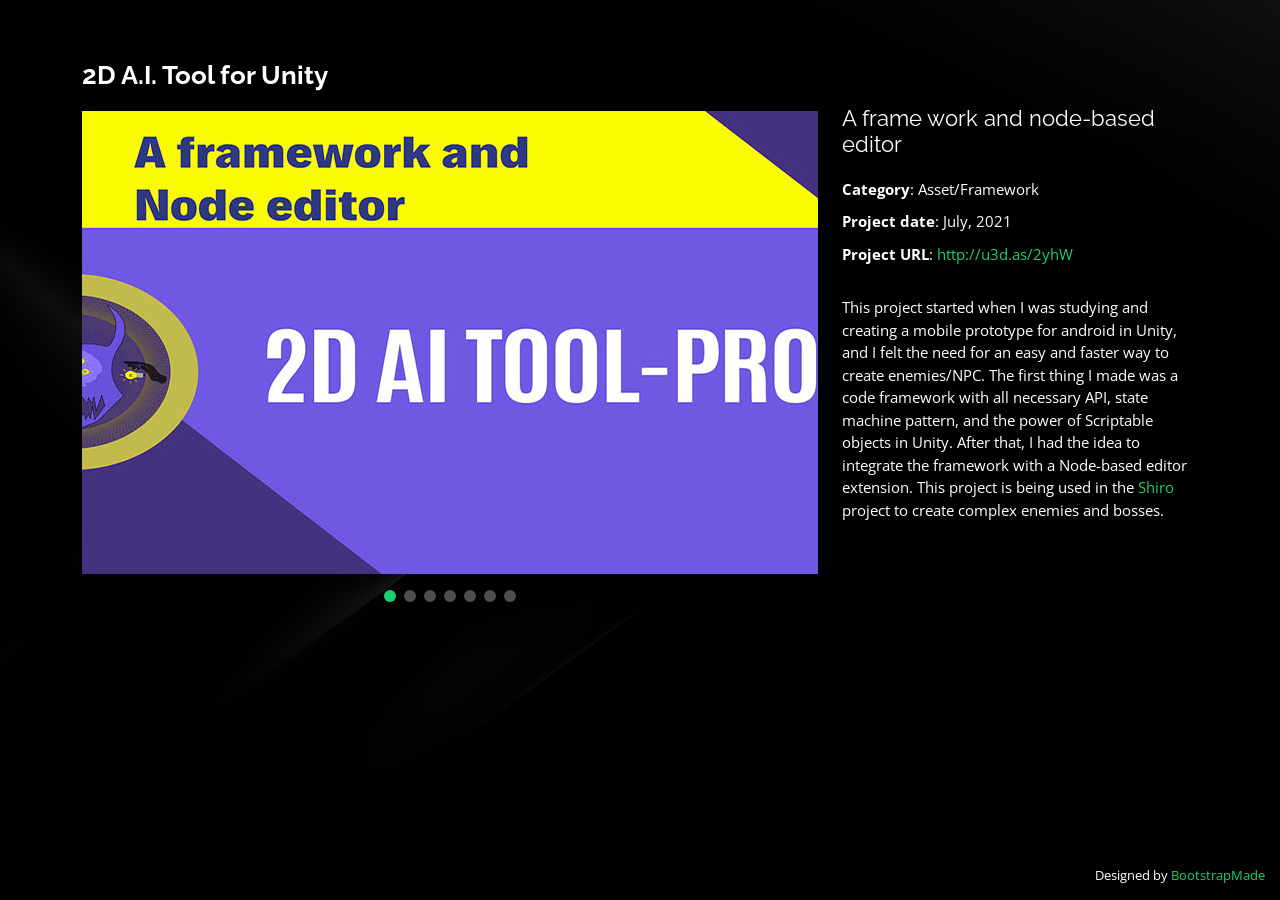
==== A-I-Tool-Framework.html @ 6fcfc8a0 "Init" ====
<!DOCTYPE html>
<html lang="en">

<head>
  <meta charset="utf-8">
  <meta content="width=device-width, initial-scale=1.0" name="viewport">

  <title>2D AI tool for Unity</title>
  <meta content="" name="description">
  <meta content="" name="keywords">

  <!-- Favicons -->
  <link href="assets/img/favicon.png" rel="icon">
  <link href="assets/img/apple-touch-icon.png" rel="apple-touch-icon">

  <!-- Google Fonts -->
  <link href="https://fonts.googleapis.com/css?family=Open+Sans:300,300i,400,400i,600,600i,700,700i|Raleway:300,300i,400,400i,500,500i,600,600i,700,700i|Poppins:300,300i,400,400i,500,500i,600,600i,700,700i" rel="stylesheet">

  <!-- Vendor CSS Files -->
  <link href="assets/vendor/bootstrap/css/bootstrap.min.css" rel="stylesheet">
  <link href="assets/vendor/bootstrap-icons/bootstrap-icons.css" rel="stylesheet">
  <link href="assets/vendor/boxicons/css/boxicons.min.css" rel="stylesheet">
  <link href="assets/vendor/glightbox/css/glightbox.min.css" rel="stylesheet">
  <link href="assets/vendor/remixicon/remixicon.css" rel="stylesheet">
  <link href="assets/vendor/swiper/swiper-bundle.min.css" rel="stylesheet">

  <!-- Template Main CSS File -->
  <link href="assets/css/style.css" rel="stylesheet">

  <!-- =======================================================
  * Template Name: Personal - v4.7.0
  * Template URL: https://bootstrapmade.com/personal-free-resume-bootstrap-template/
  * Author: BootstrapMade.com
  * License: https://bootstrapmade.com/license/
  ======================================================== -->
</head>

<body>

  <main id="main">

    <!-- ======= Portfolio Details ======= -->
    <div id="portfolio-details" class="portfolio-details">
      <div class="container">

        <div class="row">

          <div class="col-lg-8">
            <h2 class="portfolio-title">2D A.I. Tool for Unity</h2>

            <div class="portfolio-details-slider swiper">
              <div class="swiper-wrapper align-items-center">

                <div class="swiper-slide">
                  <img src="assets/img/portfolio/details/2D-ai-tool.jpg"  alt="">
                </div>

                <div class="swiper-slide">
                  <style>.embed-container { position: relative; padding-bottom: 56.25%; height: 0; overflow: hidden; max-width: 100%; } .embed-container iframe, .embed-container object, .embed-container embed { position: absolute; top: 0; left: 0; width: 100%; height: 100%; }
                  </style><div class='embed-container'><iframe src='https://www.youtube.com/embed/kQIIzJoWASs' frameborder='0' allowfullscreen></iframe></div>
                </div>

                <div class="swiper-slide">
                  <img src="assets/img/portfolio/details/2D-ai-tool-1.png" width="800" height="463" alt="">
                </div>

                <div class="swiper-slide">
                  <img src="assets/img/portfolio/details/2D-ai-tool-2.png" width="800" height="463"alt="">
                </div>

                <div class="swiper-slide">
                  <img src="assets/img/portfolio/details/2D-ai-tool-3.png" width="800" height="463"alt="">
                </div>

                <div class="swiper-slide">
                  <img src="assets/img/portfolio/details/2D-ai-tool-4.png" width="800" height="463"alt="">
                </div>

                <div class="swiper-slide">
                  <img src="assets/img/portfolio/details/2D-ai-tool-5.png" width="800" height="463"alt="">
                </div>

              </div>
              <div class="swiper-pagination"></div>
            </div>

          </div>

          <div class="col-lg-4 portfolio-info">
            <h3>A frame work and node-based editor</h3>
            <ul>
              <li><strong>Category</strong>: Asset/Framework</li>
              <li><strong>Project date</strong>: July, 2021</li>
              <li><strong>Project URL</strong>: <a href="http://u3d.as/2yhW">http://u3d.as/2yhW</a></li>
            </ul>

            <p>
              This project started when I was studying and creating a mobile 
              prototype for android in Unity, and I felt the need for an easy and faster way to create enemies/NPC. The first thing I made was a code framework with all necessary API, state machine pattern, and the power of Scriptable objects in Unity. 
              After that, I had the idea to integrate the framework with a Node-based editor extension. This project is being used in the 
              <a href="https://store.steampowered.com/app/1589330/SHIRO/?cc=eu">Shiro</a></li> project to create complex enemies and bosses.
            </p>
          </div>

        </div>

      </div>
    </div><!-- End Portfolio Details -->

  </main><!-- End #main -->

  <div class="credits">
    <!-- All the links in the footer should remain intact. -->
    <!-- You can delete the links only if you purchased the pro version. -->
    <!-- Licensing information: https://bootstrapmade.com/license/ -->
    <!-- Purchase the pro version with working PHP/AJAX contact form: https://bootstrapmade.com/personal-free-resume-bootstrap-template/ -->
    Designed by <a href="https://bootstrapmade.com/">BootstrapMade</a>
  </div>

  <!-- Vendor JS Files -->
  <script src="assets/vendor/purecounter/purecounter.js"></script>
  <script src="assets/vendor/bootstrap/js/bootstrap.bundle.min.js"></script>
  <script src="assets/vendor/glightbox/js/glightbox.min.js"></script>
  <script src="assets/vendor/isotope-layout/isotope.pkgd.min.js"></script>
  <script src="assets/vendor/swiper/swiper-bundle.min.js"></script>
  <script src="assets/vendor/waypoints/noframework.waypoints.js"></script>
  <script src="assets/vendor/php-email-form/validate.js"></script>

  <!-- Template Main JS File -->
  <script src="assets/js/main.js"></script>

</body>

</html>
---- assets/css/style.css ----
/**
* Template Name: Personal - v4.7.0
* Template URL: https://bootstrapmade.com/personal-free-resume-bootstrap-template/
* Author: BootstrapMade.com
* License: https://bootstrapmade.com/license/
*/

/*--------------------------------------------------------------
# General
--------------------------------------------------------------*/
body {
  font-family: "Open Sans", sans-serif;
  background-color: #040404;
  color: #fff;
  position: relative;
  background: transparent;
}
body::before {
  content: "";
  position: fixed;
  background: #040404 url("../img/bg.jpg") top right no-repeat;
  background-size: cover;
  left: 0;
  right: 0;
  top: 0;
  height: 100vh;
  z-index: -1;
}
@media (min-width: 1024px) {
  body::before {
    background-attachment: fixed;
  }
}

a {
  color: #18d26e;
  text-decoration: none;
}

a:hover {
  color: #35e888;
  text-decoration: none;
}

h1, h2, h3, h4, h5, h6 {
  font-family: "Raleway", sans-serif;
}

/*--------------------------------------------------------------
# Header
--------------------------------------------------------------*/
#header {
  transition: ease-in-out 0.3s;
  position: relative;
  height: 100vh;
  display: flex;
  align-items: center;
  z-index: 997;
  overflow-y: auto;
}
#header * {
  transition: ease-in-out 0.3s;
}
#header h1 {
  font-size: 48px;
  margin: 0;
  padding: 0;
  line-height: 1;
  font-weight: 700;
  font-family: "Poppins", sans-serif;
}
#header h1 a, #header h1 a:hover {
  color: #fff;
  line-height: 1;
  display: inline-block;
}
#header h2 {
  font-size: 24px;
  margin-top: 20px;
  color: rgba(255, 255, 255, 0.8);
}
#header h2 span {
  color: #fff;
  border-bottom: 2px solid #18d26e;
  padding-bottom: 6px;
}
#header img {
  padding: 0;
  margin: 0;
}
#header .social-links {
  margin-top: 40px;
  display: flex;
}
#header .social-links a {
  font-size: 16px;
  display: flex;
  justify-content: center;
  align-items: center;
  background: rgba(255, 255, 255, 0.1);
  color: #fff;
  line-height: 1;
  margin-right: 8px;
  border-radius: 50%;
  width: 40px;
  height: 40px;
}
#header .social-links a:hover {
  background: #18d26e;
}
@media (max-width: 992px) {
  #header h1 {
    font-size: 36px;
  }
  #header h2 {
    font-size: 20px;
    line-height: 30px;
  }
  #header .social-links {
    margin-top: 15px;
  }
  #header .container {
    display: flex;
    flex-direction: column;
    align-items: center;
  }
}

/* Header Top */
#header.header-top {
  height: 80px;
  position: fixed;
  left: 0;
  top: 0;
  right: 0;
  background: rgba(0, 0, 0, 0.9);
}
#header.header-top .social-links, #header.header-top h2 {
  display: none;
}
#header.header-top h1 {
  margin-right: auto;
  font-size: 36px;
}
#header.header-top .container {
  display: flex;
  align-items: center;
}
#header.header-top .navbar {
  margin: 0;
}
@media (max-width: 768px) {
  #header.header-top {
    height: 60px;
  }
  #header.header-top h1 {
    font-size: 26px;
  }
}

/*--------------------------------------------------------------
# Navigation Menu
--------------------------------------------------------------*/
/**
* Desktop Navigation 
*/
.navbar {
  padding: 0;
  margin-top: 35px;
}
.navbar ul {
  margin: 0;
  padding: 0;
  display: flex;
  list-style: none;
  align-items: center;
}
.navbar li {
  position: relative;
}
.navbar li + li {
  margin-left: 30px;
}
.navbar a, .navbar a:focus {
  display: flex;
  align-items: center;
  justify-content: space-between;
  padding: 0;
  font-family: "Poppins", sans-serif;
  font-size: 16px;
  font-weight: 400;
  color: rgba(255, 255, 255, 0.7);
  white-space: nowrap;
  transition: 0.3s;
}
.navbar a i, .navbar a:focus i {
  font-size: 12px;
  line-height: 0;
  margin-left: 5px;
}
.navbar a:before {
  content: "";
  position: absolute;
  width: 0;
  height: 2px;
  bottom: -4px;
  left: 0;
  background-color: #18d26e;
  visibility: hidden;
  width: 0px;
  transition: all 0.3s ease-in-out 0s;
}
.navbar a:hover:before, .navbar li:hover > a:before, .navbar .active:before {
  visibility: visible;
  width: 25px;
}
.navbar a:hover, .navbar .active, .navbar .active:focus, .navbar li:hover > a {
  color: #fff;
}

/**
* Mobile Navigation 
*/
.mobile-nav-toggle {
  color: #fff;
  font-size: 28px;
  cursor: pointer;
  display: none;
  line-height: 0;
  transition: 0.5s;
  position: fixed;
  right: 15px;
  top: 15px;
}

@media (max-width: 991px) {
  .mobile-nav-toggle {
    display: block;
  }

  .navbar ul {
    display: none;
  }
}
.navbar-mobile {
  position: fixed;
  overflow: hidden;
  top: 0;
  right: 0;
  left: 0;
  bottom: 0;
  background: rgba(0, 0, 0, 0.9);
  transition: 0.3s;
  z-index: 999;
  margin-top: 0;
}
.navbar-mobile .mobile-nav-toggle {
  position: absolute;
  top: 15px;
  right: 15px;
}
.navbar-mobile ul {
  display: block;
  position: absolute;
  top: 55px;
  right: 15px;
  bottom: 45px;
  left: 15px;
  padding: 10px 0;
  overflow-y: auto;
  transition: 0.3s;
  border: 2px solid rgba(255, 255, 255, 0.2);
}
.navbar-mobile li {
  padding: 12px 20px;
}
.navbar-mobile li + li {
  margin: 0;
}
.navbar-mobile a, .navbar-mobile a:focus {
  font-size: 16px;
  position: relative;
}

/*--------------------------------------------------------------
# Sections General
--------------------------------------------------------------*/
section {
  overflow: hidden;
  position: absolute;
  width: 100%;
  top: 140px;
  bottom: 100%;
  opacity: 0;
  transition: ease-in-out 0.4s;
  z-index: 2;
}
section.section-show {
  top: 100px;
  bottom: auto;
  opacity: 1;
  padding-bottom: 45px;
}
section .container {
  background: rgba(0, 0, 0, 0.9);
  padding: 30px;
}
@media (max-width: 768px) {
  section {
    top: 120px;
  }
  section.section-show {
    top: 80px;
  }
}

.section-title h2 {
  font-size: 14px;
  font-weight: 500;
  padding: 0;
  line-height: 1px;
  margin: 0 0 20px 0;
  letter-spacing: 2px;
  text-transform: uppercase;
  color: #aaaaaa;
  font-family: "Poppins", sans-serif;
}
.section-title h2::after {
  content: "";
  width: 120px;
  height: 1px;
  display: inline-block;
  background: #4ceb95;
  margin: 4px 10px;
}
.section-title p {
  margin: 0;
  margin: -15px 0 15px 0;
  font-size: 36px;
  font-weight: 700;
  text-transform: uppercase;
  font-family: "Poppins", sans-serif;
  color: #fff;
}

/*--------------------------------------------------------------
# About
--------------------------------------------------------------*/
.about-me .content h3 {
  font-weight: 700;
  font-size: 26px;
  color: #18d26e;
}
.about-me .content ul {
  list-style: none;
  padding: 0;
}
.about-me .content ul li {
  margin-bottom: 20px;
  display: flex;
  align-items: center;
}
.about-me .content ul strong {
  margin-right: 10px;
}
.about-me .content ul i {
  font-size: 16px;
  margin-right: 5px;
  color: #18d26e;
  line-height: 0;
}
.about-me .content p:last-child {
  margin-bottom: 0;
}

/*--------------------------------------------------------------
# Counts
--------------------------------------------------------------*/
.counts {
  padding: 70px 0 60px;
}
.counts .count-box {
  padding: 30px 30px 25px 30px;
  width: 100%;
  position: relative;
  text-align: center;
  background: rgba(255, 255, 255, 0.08);
}
.counts .count-box i {
  position: absolute;
  top: -25px;
  left: 50%;
  transform: translateX(-50%);
  font-size: 24px;
  background: rgba(255, 255, 255, 0.1);
  padding: 12px;
  color: #18d26e;
  border-radius: 50px;
  line-height: 0;
}
.counts .count-box span {
  font-size: 36px;
  display: block;
  font-weight: 600;
  color: #fff;
}
.counts .count-box p {
  padding: 0;
  margin: 0;
  font-family: "Raleway", sans-serif;
  font-size: 14px;
}

/*--------------------------------------------------------------
# Skills
--------------------------------------------------------------*/
.skills .progress {
  height: 60px;
  display: block;
  background: none;
  border-radius: 0;
}
.skills .progress .skill {
  padding: 10px 0;
  margin: 0;
  text-transform: uppercase;
  display: block;
  font-weight: 600;
  font-family: "Poppins", sans-serif;
  color: #fff;
}
.skills .progress .skill .val {
  float: right;
  font-style: normal;
}
.skills .progress-bar-wrap {
  background: rgba(255, 255, 255, 0.2);
}
.skills .progress-bar {
  width: 1px;
  height: 10px;
  transition: 0.9s;
  background-color: #18d26e;
}

/*--------------------------------------------------------------
# Interests
--------------------------------------------------------------*/
.interests .icon-box {
  display: flex;
  align-items: center;
  padding: 20px;
  background: rgba(255, 255, 255, 0.08);
  transition: ease-in-out 0.3s;
}
.interests .icon-box i {
  font-size: 32px;
  padding-right: 10px;
  line-height: 1;
}
.interests .icon-box h3 {
  font-weight: 700;
  margin: 0;
  padding: 0;
  line-height: 1;
  font-size: 16px;
  color: #fff;
}
.interests .icon-box:hover {
  background: rgba(255, 255, 255, 0.12);
}

/*--------------------------------------------------------------
# Testimonials
--------------------------------------------------------------*/
.testimonials .testimonials-carousel, .testimonials .testimonials-slider {
  overflow: hidden;
}
.testimonials .testimonial-item {
  box-sizing: content-box;
  min-height: 320px;
}
.testimonials .testimonial-item .testimonial-img {
  width: 90px;
  border-radius: 50%;
  margin: -40px 0 0 40px;
  position: relative;
  z-index: 2;
  border: 6px solid rgba(255, 255, 255, 0.12);
}
.testimonials .testimonial-item h3 {
  font-size: 18px;
  font-weight: bold;
  margin: 10px 0 5px 45px;
  color: #fff;
}
.testimonials .testimonial-item h4 {
  font-size: 14px;
  color: #999;
  margin: 0 0 0 45px;
}
.testimonials .testimonial-item .quote-icon-left, .testimonials .testimonial-item .quote-icon-right {
  color: rgba(255, 255, 255, 0.25);
  font-size: 26px;
}
.testimonials .testimonial-item .quote-icon-left {
  display: inline-block;
  left: -5px;
  position: relative;
}
.testimonials .testimonial-item .quote-icon-right {
  display: inline-block;
  right: -5px;
  position: relative;
  top: 10px;
}
.testimonials .testimonial-item p {
  font-style: italic;
  margin: 0 15px 0 15px;
  padding: 20px 20px 60px 20px;
  background: rgba(255, 255, 255, 0.1);
  position: relative;
  border-radius: 6px;
  position: relative;
  z-index: 1;
}
.testimonials .swiper-pagination {
  margin-top: 20px;
  position: relative;
}
.testimonials .swiper-pagination .swiper-pagination-bullet {
  width: 12px;
  height: 12px;
  opacity: 1;
  background-color: rgba(255, 255, 255, 0.3);
}
.testimonials .swiper-pagination .swiper-pagination-bullet-active {
  background-color: #18d26e;
}

/*--------------------------------------------------------------
# Resume
--------------------------------------------------------------*/
.resume .resume-title {
  font-size: 26px;
  font-weight: 700;
  margin-top: 20px;
  margin-bottom: 20px;
  color: #fff;
}
.resume .resume-item {
  padding: 0 0 20px 20px;
  margin-top: -2px;
  border-left: 2px solid rgba(255, 255, 255, 0.2);
  position: relative;
}
.resume .resume-item h4 {
  line-height: 18px;
  font-size: 18px;
  font-weight: 600;
  text-transform: uppercase;
  font-family: "Poppins", sans-serif;
  color: #18d26e;
  margin-bottom: 10px;
}
.resume .resume-item h5 {
  font-size: 16px;
  background: rgba(255, 255, 255, 0.15);
  padding: 5px 15px;
  display: inline-block;
  font-weight: 600;
  margin-bottom: 10px;
}
.resume .resume-item ul {
  padding-left: 20px;
}
.resume .resume-item ul li {
  padding-bottom: 10px;
}
.resume .resume-item:last-child {
  padding-bottom: 0;
}
.resume .resume-item::before {
  content: "";
  position: absolute;
  width: 16px;
  height: 16px;
  border-radius: 50px;
  left: -9px;
  top: 0;
  background: #18d26e;
  border: 2px solid #18d26e;
}

/*--------------------------------------------------------------
# Services
--------------------------------------------------------------*/
.services .icon-box {
  text-align: center;
  background: rgba(204, 204, 204, 0.1);
  padding: 80px 20px;
  transition: all ease-in-out 0.3s;
}
.services .icon-box .icon {
  margin: 0 auto;
  width: 64px;
  height: 64px;
  background: #18d26e;
  border-radius: 5px;
  transition: all 0.3s ease-out 0s;
  display: flex;
  align-items: center;
  justify-content: center;
  margin-bottom: 20px;
  transform-style: preserve-3d;
}
.services .icon-box .icon i {
  color: #fff;
  font-size: 28px;
}
.services .icon-box .icon::before {
  position: absolute;
  content: "";
  left: -8px;
  top: -8px;
  height: 100%;
  width: 100%;
  background: rgba(255, 255, 255, 0.15);
  border-radius: 5px;
  transition: all 0.3s ease-out 0s;
  transform: translateZ(-1px);
}
.services .icon-box h4 {
  font-weight: 700;
  margin-bottom: 15px;
  font-size: 24px;
}
.services .icon-box h4 a {
  color: #fff;
}
.services .icon-box p {
  line-height: 24px;
  font-size: 14px;
  margin-bottom: 0;
}
.services .icon-box:hover {
  background: #18d26e;
  border-color: #18d26e;
}
.services .icon-box:hover .icon {
  background: #fff;
}
.services .icon-box:hover .icon i {
  color: #18d26e;
}
.services .icon-box:hover .icon::before {
  background: #35e888;
}
.services .icon-box:hover h4 a, .services .icon-box:hover p {
  color: #fff;
}

/*--------------------------------------------------------------
# Portfolio
--------------------------------------------------------------*/
.portfolio .portfolio-item {
  margin-bottom: 30px;
}
.portfolio #portfolio-flters {
  padding: 0;
  margin: 0 auto 15px auto;
  list-style: none;
  text-align: center;
  border-radius: 50px;
  padding: 2px 15px;
}
.portfolio #portfolio-flters li {
  cursor: pointer;
  display: inline-block;
  padding: 8px 16px 10px 16px;
  font-size: 14px;
  font-weight: 600;
  line-height: 1;
  text-transform: uppercase;
  color: #fff;
  background: rgba(255, 255, 255, 0.1);
  margin: 0 3px 10px 3px;
  transition: all 0.3s ease-in-out;
  border-radius: 4px;
}
.portfolio #portfolio-flters li:hover, .portfolio #portfolio-flters li.filter-active {
  background: #18d26e;
}
.portfolio #portfolio-flters li:last-child {
  margin-right: 0;
}
.portfolio .portfolio-wrap {
  transition: 0.3s;
  position: relative;
  overflow: hidden;
  z-index: 1;
  background: rgba(0, 0, 0, 0.6);
}
.portfolio .portfolio-wrap::before {
  content: "";
  background: rgba(0, 0, 0, 0.6);
  position: absolute;
  left: 30px;
  right: 30px;
  top: 30px;
  bottom: 30px;
  transition: all ease-in-out 0.3s;
  z-index: 2;
  opacity: 0;
}
.portfolio .portfolio-wrap .portfolio-info {
  opacity: 0;
  position: absolute;
  top: 0;
  left: 0;
  right: 0;
  bottom: 0;
  text-align: center;
  z-index: 3;
  transition: all ease-in-out 0.3s;
  display: flex;
  flex-direction: column;
  justify-content: center;
  align-items: center;
}
.portfolio .portfolio-wrap .portfolio-info::before {
  display: block;
  content: "";
  width: 48px;
  height: 48px;
  position: absolute;
  top: 35px;
  left: 35px;
  border-top: 3px solid #fff;
  border-left: 3px solid #fff;
  transition: all 0.5s ease 0s;
  z-index: 9994;
}
.portfolio .portfolio-wrap .portfolio-info::after {
  display: block;
  content: "";
  width: 48px;
  height: 48px;
  position: absolute;
  bottom: 35px;
  right: 35px;
  border-bottom: 3px solid #fff;
  border-right: 3px solid #fff;
  transition: all 0.5s ease 0s;
  z-index: 9994;
}
.portfolio .portfolio-wrap .portfolio-info h4 {
  font-size: 20px;
  color: #fff;
  font-weight: 600;
}
.portfolio .portfolio-wrap .portfolio-info p {
  color: #ffffff;
  font-size: 14px;
  text-transform: uppercase;
  padding: 0;
  margin: 0;
}
.portfolio .portfolio-wrap .portfolio-links {
  text-align: center;
  z-index: 4;
}
.portfolio .portfolio-wrap .portfolio-links a {
  color: #fff;
  margin: 0 2px;
  font-size: 28px;
  display: inline-block;
  transition: 0.3s;
}
.portfolio .portfolio-wrap .portfolio-links a:hover {
  color: #63eda3;
}
.portfolio .portfolio-wrap:hover::before {
  top: 0;
  left: 0;
  right: 0;
  bottom: 0;
  opacity: 1;
}
.portfolio .portfolio-wrap:hover .portfolio-info {
  opacity: 1;
}
.portfolio .portfolio-wrap:hover .portfolio-info::before {
  top: 15px;
  left: 15px;
}
.portfolio .portfolio-wrap:hover .portfolio-info::after {
  bottom: 15px;
  right: 15px;
}

/*--------------------------------------------------------------
# Portfolio Details
--------------------------------------------------------------*/
.portfolio-details {
  padding-top: 40px;
  background: rgba(0, 0, 0, 0.8);
  position: fixed;
  left: 0;
  right: 0;
  top: 0;
  bottom: 0;
  overflow-y: auto;
}
.portfolio-details .container {
  padding-top: 20px;
  padding-bottom: 40px;
}
.portfolio-details .portfolio-title {
  font-size: 26px;
  font-weight: 700;
  margin-bottom: 20px;
}
.portfolio-details .portfolio-info {
  padding-top: 45px;
}
.portfolio-details .portfolio-info h3 {
  font-size: 22px;
  font-weight: 400;
  margin-bottom: 20px;
}
.portfolio-details .portfolio-info ul {
  list-style: none;
  padding: 0;
  font-size: 15px;
}
.portfolio-details .portfolio-info ul li + li {
  margin-top: 10px;
}
.portfolio-details .portfolio-info p {
  font-size: 15px;
  padding: 15px 0 0 0;
}
@media (max-width: 992px) {
  .portfolio-details .portfolio-info {
    padding-top: 20px;
  }
}
.portfolio-details .swiper-pagination {
  margin-top: 20px;
  position: relative;
}
.portfolio-details .swiper-pagination .swiper-pagination-bullet {
  width: 12px;
  height: 12px;
  opacity: 1;
  background-color: rgba(255, 255, 255, 0.3);
}
.portfolio-details .swiper-pagination .swiper-pagination-bullet-active {
  background-color: #18d26e;
}

/*--------------------------------------------------------------
# Contact
--------------------------------------------------------------*/
.contact .info-box {
  color: #444444;
  padding: 20px;
  width: 100%;
  background: rgba(255, 255, 255, 0.08);
}
.contact .info-box i.bx {
  font-size: 24px;
  color: #18d26e;
  border-radius: 50%;
  padding: 14px;
  float: left;
  background: rgba(255, 255, 255, 0.1);
}
.contact .info-box h3 {
  font-size: 20px;
  color: rgba(255, 255, 255, 0.5);
  font-weight: 700;
  margin: 10px 0 8px 68px;
}
.contact .info-box p {
  padding: 0;
  color: #fff;
  line-height: 24px;
  font-size: 14px;
  margin: 0 0 0 68px;
}
.contact .info-box .social-links {
  margin: 5px 0 0 68px;
  display: flex;
}
.contact .info-box .social-links a {
  font-size: 18px;
  display: inline-block;
  color: #fff;
  line-height: 1;
  margin-right: 12px;
  transition: 0.3s;
}
.contact .info-box .social-links a:hover {
  color: #18d26e;
}
.contact .php-email-form {
  padding: 30px;
  background: rgba(255, 255, 255, 0.08);
}
.contact .php-email-form .error-message {
  display: none;
  background: rgba(255, 255, 255, 0.08);
  background: #ed3c0d;
  text-align: left;
  padding: 15px;
  font-weight: 600;
}
.contact .php-email-form .error-message br + br {
  margin-top: 25px;
}
.contact .php-email-form .sent-message {
  display: none;
  background: rgba(255, 255, 255, 0.08);
  background: #18d26e;
  text-align: center;
  padding: 15px;
  font-weight: 600;
}
.contact .php-email-form .loading {
  display: none;
  background: rgba(255, 255, 255, 0.08);
  text-align: center;
  padding: 15px;
}
.contact .php-email-form .loading:before {
  content: "";
  display: inline-block;
  border-radius: 50%;
  width: 24px;
  height: 24px;
  margin: 0 10px -6px 0;
  border: 3px solid #18d26e;
  border-top-color: #eee;
  -webkit-animation: animate-loading 1s linear infinite;
  animation: animate-loading 1s linear infinite;
}
.contact .php-email-form input, .contact .php-email-form textarea {
  border-radius: 0;
  box-shadow: none;
  font-size: 14px;
  background: rgba(255, 255, 255, 0.08);
  border: 0;
  transition: 0.3s;
  color: #fff;
}
.contact .php-email-form input:focus, .contact .php-email-form textarea:focus {
  background-color: rgba(255, 255, 255, 0.11);
}
.contact .php-email-form input::-moz-placeholder, .contact .php-email-form textarea::-moz-placeholder {
  color: rgba(255, 255, 255, 0.3);
  opacity: 1;
}
.contact .php-email-form input::placeholder, .contact .php-email-form textarea::placeholder {
  color: rgba(255, 255, 255, 0.3);
  opacity: 1;
}
.contact .php-email-form input {
  padding: 10px 15px;
}
.contact .php-email-form textarea {
  padding: 12px 15px;
}
.contact .php-email-form button[type=submit] {
  background: #18d26e;
  border: 0;
  padding: 10px 30px;
  color: #fff;
  transition: 0.4s;
  border-radius: 4px;
}
.contact .php-email-form button[type=submit]:hover {
  background: #15bb62;
}
@-webkit-keyframes animate-loading {
  0% {
    transform: rotate(0deg);
  }
  100% {
    transform: rotate(360deg);
  }
}
@keyframes animate-loading {
  0% {
    transform: rotate(0deg);
  }
  100% {
    transform: rotate(360deg);
  }
}

/*--------------------------------------------------------------
# Credits
--------------------------------------------------------------*/
.credits {
  position: fixed;
  right: 0;
  left: 0;
  bottom: 0;
  padding: 15px;
  text-align: right;
  font-size: 13px;
  color: #fff;
  z-index: 999999;
}
@media (max-width: 992px) {
  .credits {
    text-align: center;
    padding: 10px;
    background: rgba(0, 0, 0, 0.8);
  }
}
.credits a {
  color: #18d26e;
  transition: 0.3s;
}
.credits a:hover {
  color: #fff;
}
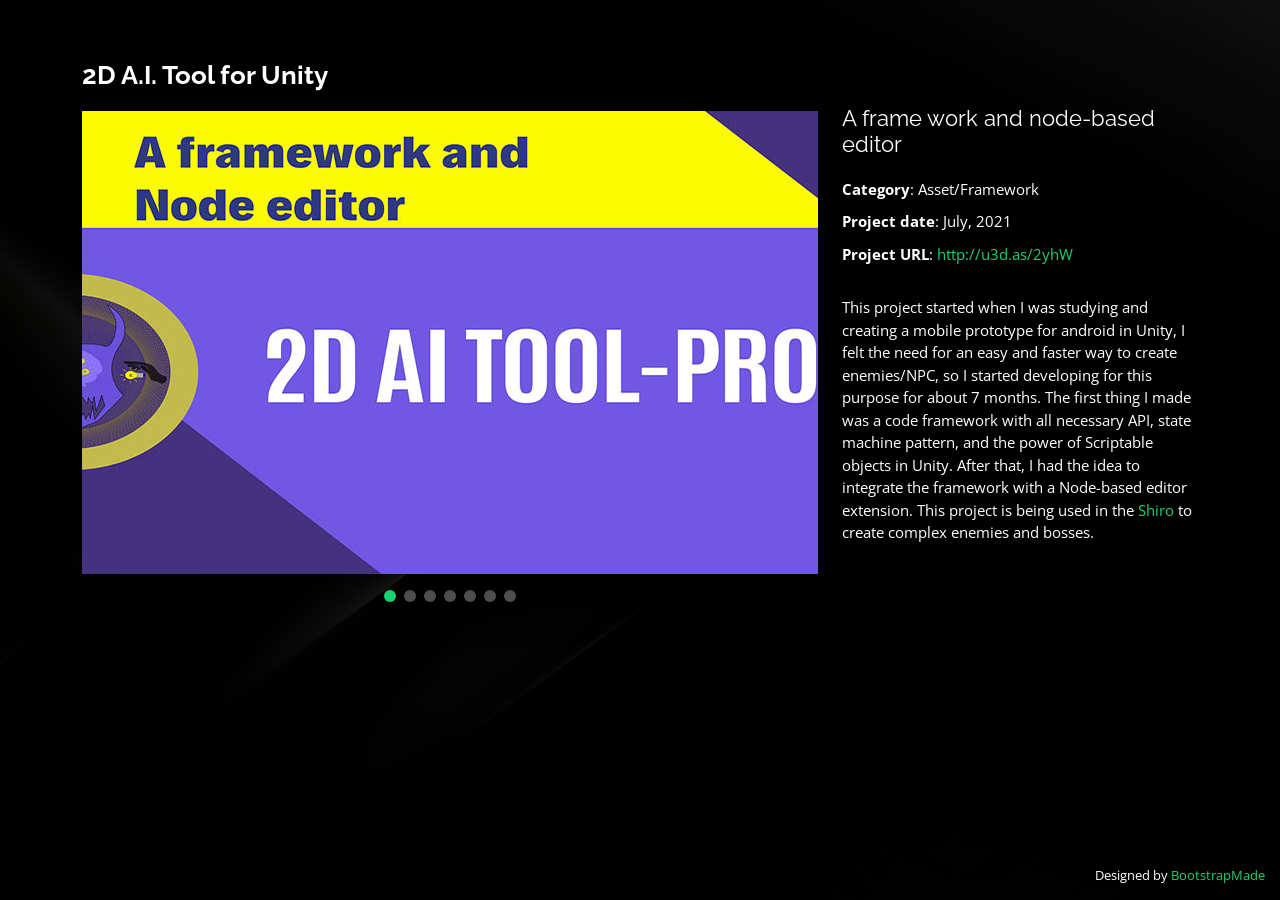
==== commit a5267e6d: "project A portifolio + removed apk" ====
--- a/A-I-Tool-Framework.html
+++ b/A-I-Tool-Framework.html
@@ -96,9 +96,10 @@
 
             <p>
               This project started when I was studying and creating a mobile 
-              prototype for android in Unity, and I felt the need for an easy and faster way to create enemies/NPC. The first thing I made was a code framework with all necessary API, state machine pattern, and the power of Scriptable objects in Unity. 
+              prototype for android in Unity, I felt the need for an easy and faster way to create enemies/NPC, so I started developing for this purpose for about 7 months. 
+              The first thing I made was a code framework with all necessary API, state machine pattern, and the power of Scriptable objects in Unity. 
               After that, I had the idea to integrate the framework with a Node-based editor extension. This project is being used in the 
-              <a href="https://store.steampowered.com/app/1589330/SHIRO/?cc=eu">Shiro</a></li> project to create complex enemies and bosses.
+              <a href="https://store.steampowered.com/app/1589330/SHIRO/?cc=eu">Shiro</a></li> to create complex enemies and bosses.
             </p>
           </div>
 
